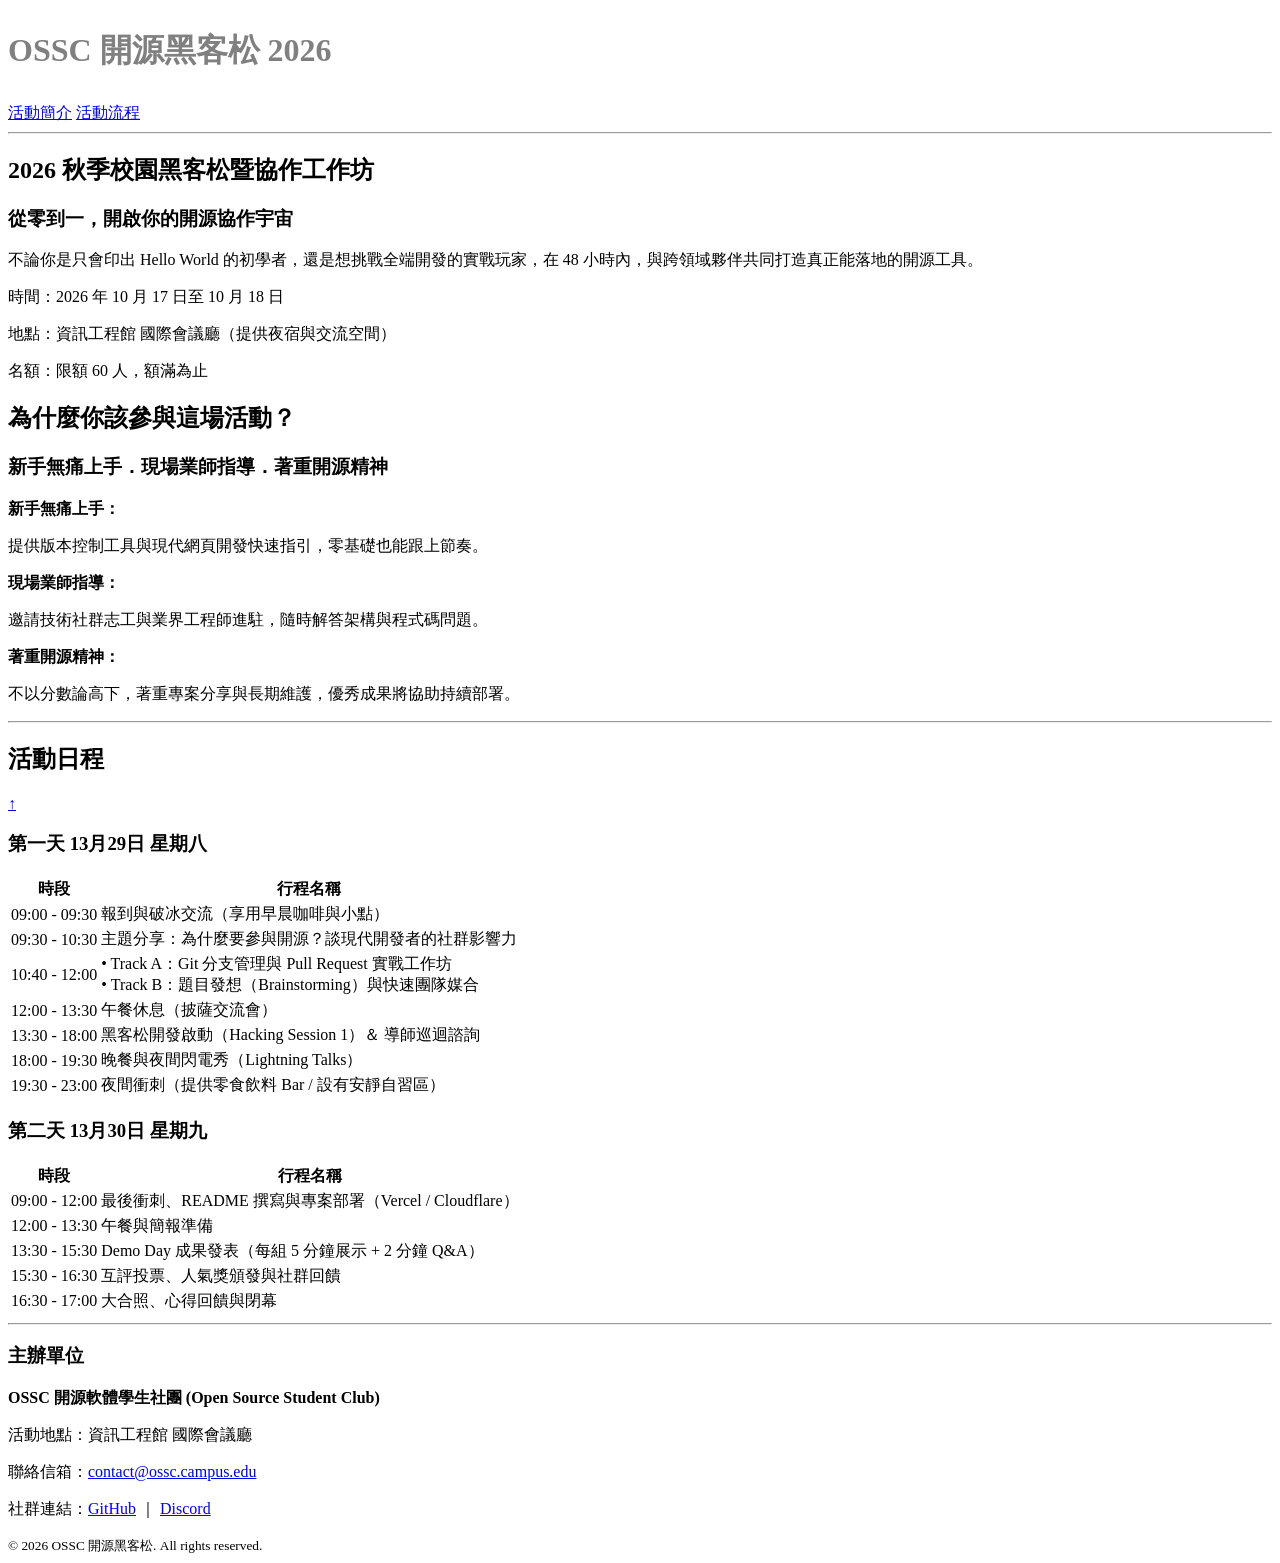
==== exer1/01457114_club.html @ ec818278 "exer1" ====
<!DOCTYPE html>
<html lang="zh-tw">

<head>
    <meta charset="UTF-8">
    <link rel="stylesheet" href="./style.css">
    <meta name="viewport" content="width=device-width, initial-scale=1.0">
    <title>Campus Club Activity Page</title>
</head>

<body>
    <header id="header">
        <h1>OSSC 開源黑客松 2026</h1>

        <nav id="navi">
            <a class="navi-link" href="#intro">活動簡介</a>
            <a class="navi-link" href="#schedule">活動流程</a>
        </nav>
    </header>
    
    <hr>

    <main>
        <section id="intro">
            <article>
                <h2>2026 秋季校園黑客松暨協作工作坊</h2> 
                <h3>從零到一，開啟你的開源協作宇宙 </h3>
                <p>不論你是只會印出 Hello World 的初學者，還是想挑戰全端開發的實戰玩家，在 48 小時內，與跨領域夥伴共同打造真正能落地的開源工具。</p>

                <p>時間：2026 年 10 月 17 日至 10 月 18 日</p>

                <p>地點：資訊工程館 國際會議廳（提供夜宿與交流空間）</p>

                <p>名額：限額 60 人，額滿為止</p>
            </article>

            <article>
                <h2>為什麼你該參與這場活動？</h2>
                <h3>新手無痛上手．現場業師指導．著重開源精神</h3>
                <p>
                    <b>新手無痛上手：</b>
                <p>提供版本控制工具與現代網頁開發快速指引，零基礎也能跟上節奏。</p>
                </p>
                <p>
                    <b>現場業師指導：</b>
                <p>邀請技術社群志工與業界工程師進駐，隨時解答架構與程式碼問題。</p>
                </p>
                <p>
                    <b>著重開源精神：</b>
                <p>不以分數論高下，著重專案分享與長期維護，優秀成果將協助持續部署。</p>
                </p>
            </article>
        </section>

        <hr>

        <section id="schedule">
            <h2>活動日程</h2>
            <a href="#header">↑</a>
            <h3>第一天 13月29日 星期八</h3>
            <table>
                <thead>
                    <tr>
                        <th>時段</th>
                        <th>行程名稱</th>
                    </tr>
                </thead>
                <tbody>
                    <!-- Day1 Schedule -->
                    <tr>
                        <td>09:00 - 09:30</td>
                        <td>報到與破冰交流（享用早晨咖啡與小點）</td>
                    </tr>
                    <tr>
                        <td>09:30 - 10:30</td>
                        <td>主題分享：為什麼要參與開源？談現代開發者的社群影響力</td>
                    </tr>
                    <tr>
                        <td>10:40 - 12:00</td>
                        <td>
                            • Track A：Git 分支管理與 Pull Request 實戰工作坊<br>
                            • Track B：題目發想（Brainstorming）與快速團隊媒合
                        </td>
                    </tr>
                    <tr>
                        <td>12:00 - 13:30</td>
                        <td>午餐休息（披薩交流會）</td>
                    </tr>

                    <tr>
                        <td>13:30 - 18:00</td>
                        <td>黑客松開發啟動（Hacking Session 1）＆ 導師巡迴諮詢</td>
                    </tr>
                    <tr>
                        <td>18:00 - 19:30</td>
                        <td>晚餐與夜間閃電秀（Lightning Talks）</td>
                    </tr>
                    <tr>
                        <td>19:30 - 23:00</td>
                        <td>夜間衝刺（提供零食飲料 Bar / 設有安靜自習區）</td>
                    </tr>
                </tbody>
            </table>

            <h3>第二天 13月30日 星期九</h3>
            <table>
                <thead>
                    <tr>
                        <th>時段</th>
                        <th>行程名稱</th>
                    </tr>
                </thead>
                <tbody>
                    <!-- Day2 Schedule -->
                    <tr>
                        <td>09:00 - 12:00</td>
                        <td>最後衝刺、README 撰寫與專案部署（Vercel / Cloudflare）</td>
                    </tr>
                    <tr>
                        <td>12:00 - 13:30</td>
                        <td>午餐與簡報準備</td>
                    </tr>
                    <tr>
                        <td>13:30 - 15:30</td>
                        <td>Demo Day 成果發表（每組 5 分鐘展示 + 2 分鐘 Q&amp;A）</td>
                    </tr>
                    <tr>
                        <td>15:30 - 16:30</td>
                        <td>互評投票、人氣獎頒發與社群回饋</td>
                    </tr>
                    <tr>
                        <td>16:30 - 17:00</td>
                        <td>大合照、心得回饋與閉幕</td>
                    </tr>
                </tbody>
            </table>
        </section>

    </main>

    <hr>

    <footer id="footer">
        <h3>主辦單位</h3>
        <p><strong>OSSC 開源軟體學生社團 (Open Source Student Club)</strong></p>
        <p>活動地點：資訊工程館 國際會議廳</p>
        <p>聯絡信箱：<a href="mailto:contact@ossc.campus.edu">contact@ossc.campus.edu</a></p>
        <p>社群連結：<a href="https://github.com/" target="_blank" rel="noopener noreferrer">GitHub</a> ｜ <a href="https://discord.gg/" target="_blank" rel="noopener noreferrer">Discord</a></p>
        <small>&copy; 2026 OSSC 開源黑客松. All rights reserved.</small>
    </footer>


</body>

</html>
---- exer1/style.css ----
header {
  display: flex;
  flex-direction: column;
  gap: 0.5rem;
}

header h1 {
  color: gray;
}
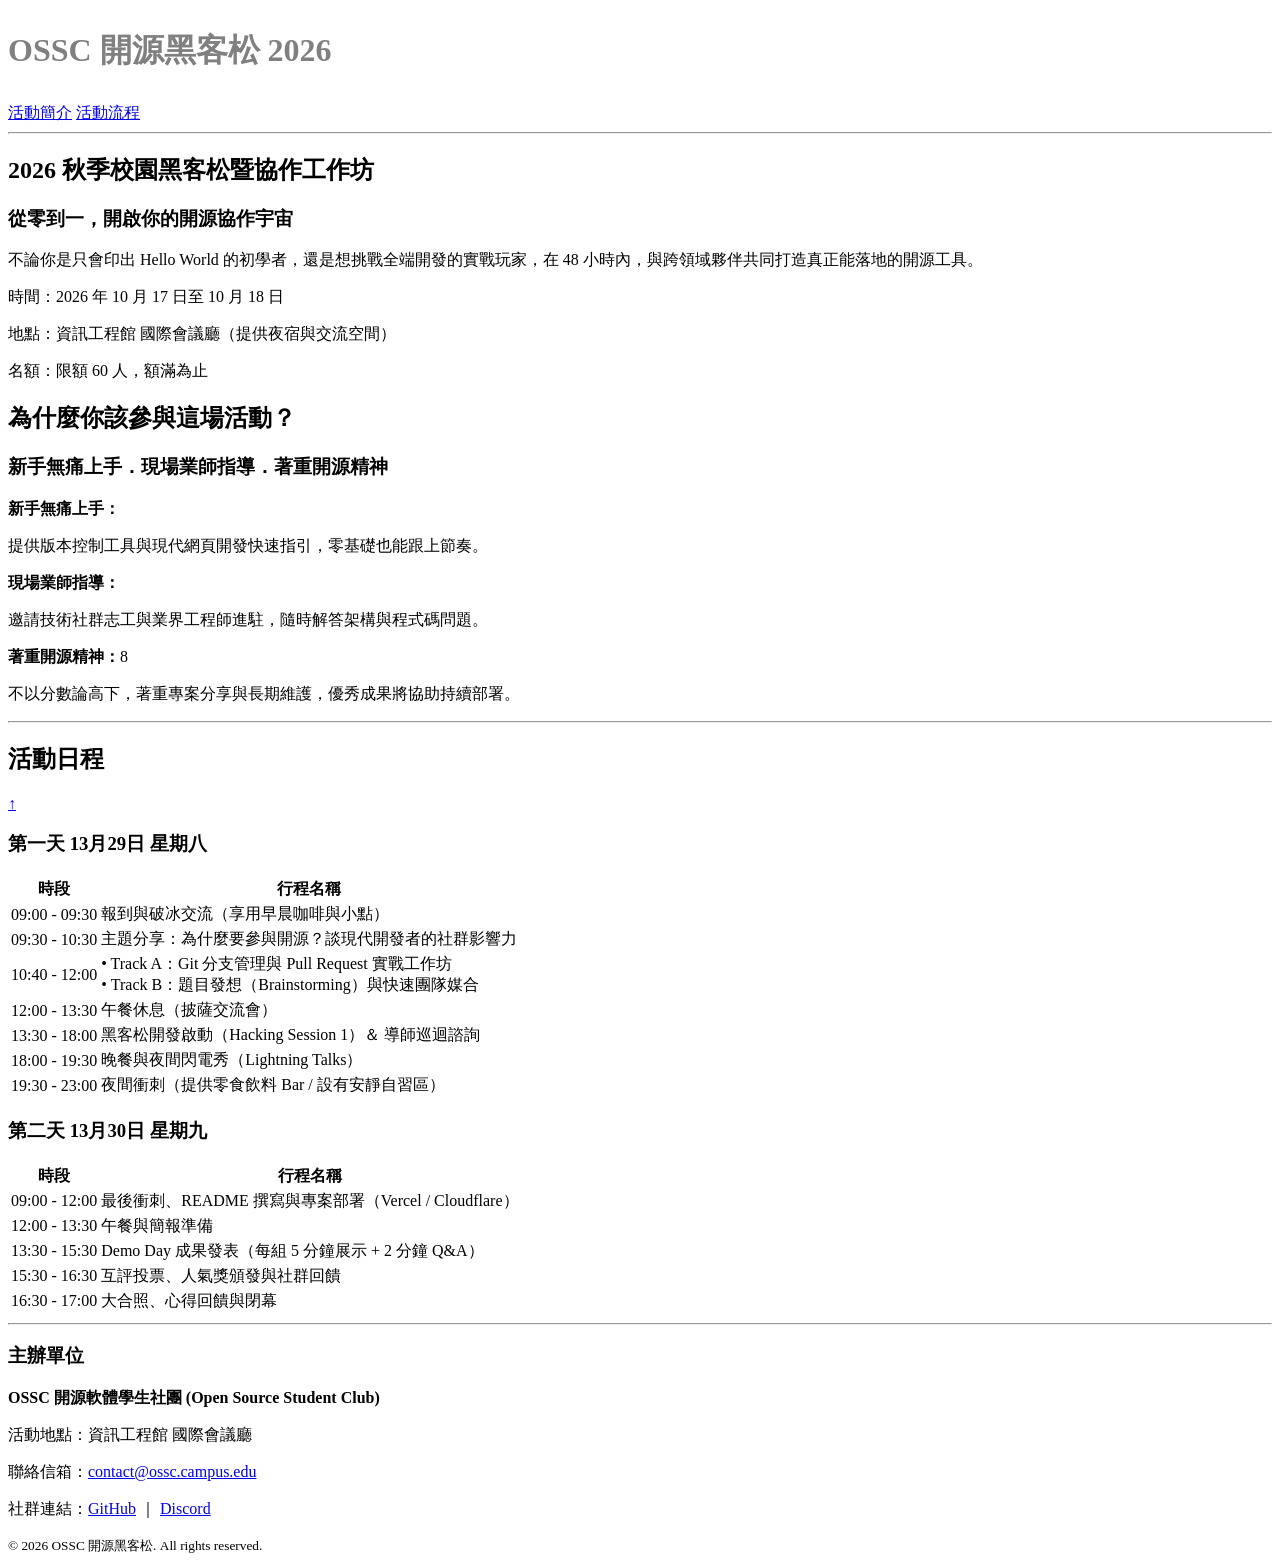
==== commit 29644589: "Merge branch 'main' of https://github.com/Sianglife/ntou-web" ====
--- a/exer1/01457114_club.html
+++ b/exer1/01457114_club.html
@@ -46,7 +46,7 @@
                 <p>邀請技術社群志工與業界工程師進駐，隨時解答架構與程式碼問題。</p>
                 </p>
                 <p>
-                    <b>著重開源精神：</b>
+                    <b>著重開源精神：</b>8
                 <p>不以分數論高下，著重專案分享與長期維護，優秀成果將協助持續部署。</p>
                 </p>
             </article>
